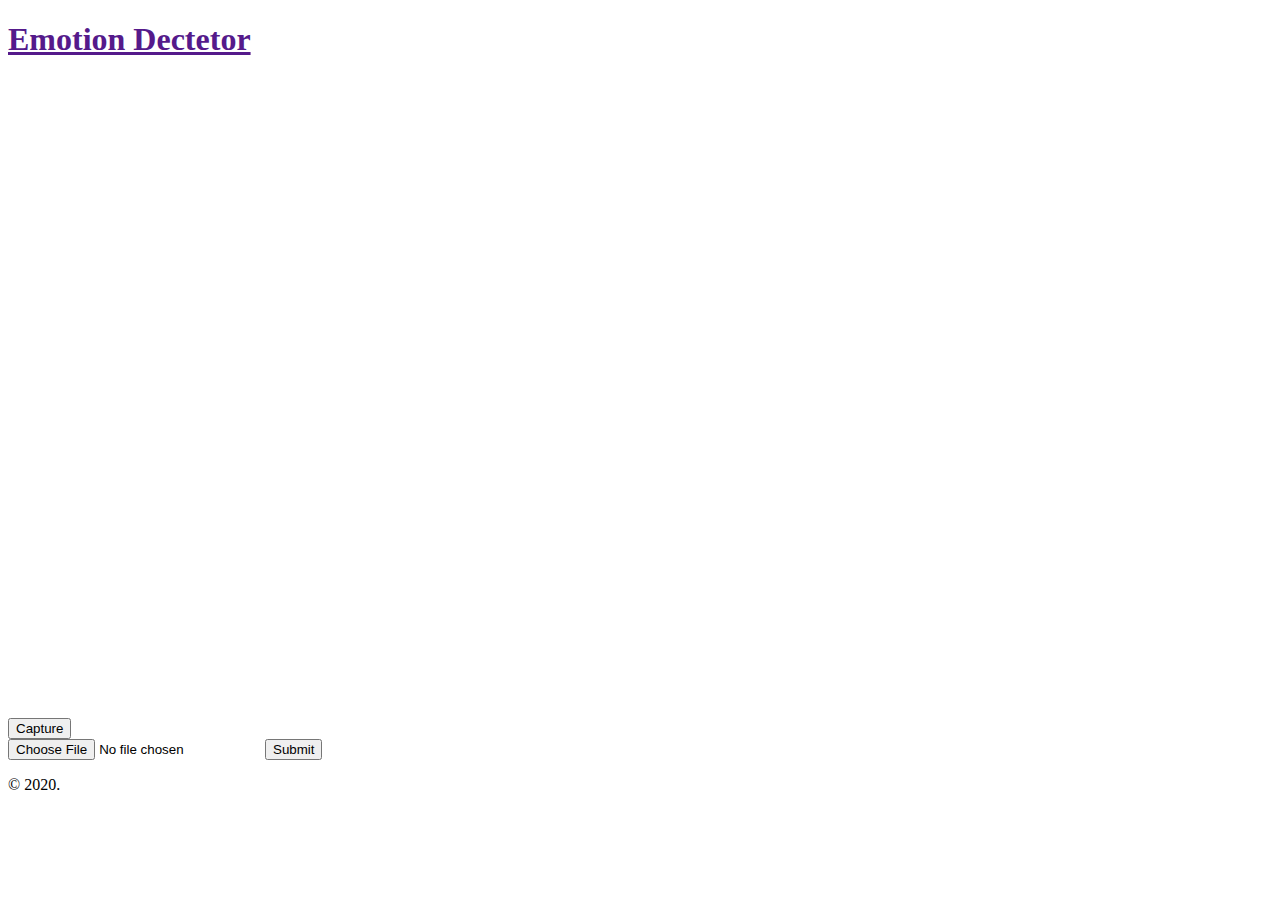
==== index.html @ e3e9b601 "Display img from choose file button" ====
<!DOCTYPE html>
<html>

<head>
    <title>Emotion Detector</title>
    <meta name="viewport" content="width=device-width, initial-scale=1">
    <link rel="stylesheet" type="text/css" href="style.css" />

</head>

<body>
    <div id="container">
        <div id="header">
            <h1><a href="">Emotion Dectetor</a></h1>
        </div>

        <div id="content">
            <!-- Stream video via webcam -->
            <div class="video-wrap">
                <video id="video" playsinline autoplay></video>
            </div>
            <div id="display">
                <!-- Webcam video snapshot -->
                <canvas id="canvas" width="640" height="480"></canvas>
            </div>
            <!-- Trigger canvas web API -->
            <div class="controller">
                <button id="snap">Capture</button>
            </div>
            <div id="select-file">
                <form action="/action_page.php">
                    <input type="file" id="myFile" name="filename">
                    <input type="submit">
                </form>
            </div> 
            <p></p>
        </div>
        
        <div id="footer">
            &copy; 2020.
        </div>
    </div>
</body>
<script>
    // START from https://www.codegrepper.com/code-examples/html/how+to+make+upload+image+button+in+html
    'use strict';

    const video = document.getElementById('video');
    const canvas = document.getElementById('canvas');
    const snap = document.getElementById("snap");
    const errorMsgElement = document.querySelector('span#errorMsg');

    const constraints = {
        audio: true,
        video: {
            width: 1280, height: 720
        }
    };

    // Access webcam
    async function init() {
        try {
            const stream = await navigator.mediaDevices.getUserMedia(constraints);
            handleSuccess(stream);
        } catch (e) {
            errorMsgElement.innerHTML = `navigator.getUserMedia error:${e.toString()}`;
        }
    }

    // Success
    function handleSuccess(stream) {
        window.stream = stream;
        video.srcObject = stream;
    }

    // Load init
    init();

    // Draw image
    var context = canvas.getContext('2d');
    snap.addEventListener("click", function () {
        context.drawImage(video, 0, 0, 640, 480);
    });

    // END from https://www.codegrepper.com/code-examples/html/how+to+make+upload+image+button+in+html

    // From http://jsfiddle.net/influenztial/qy7h5/
    var imageLoader = document.getElementById('myFile');
    imageLoader.addEventListener('change', handleImage, false);
    function handleImage(e){
        var reader = new FileReader();
        reader.onload = function(event){
            var img = new Image();
            img.onload = function(){
                context.drawImage(img,0,0, 640, 480);
            }
            img.src = event.target.result;
        }
        reader.readAsDataURL(e.target.files[0]);     
    }

    
</script>

</html>
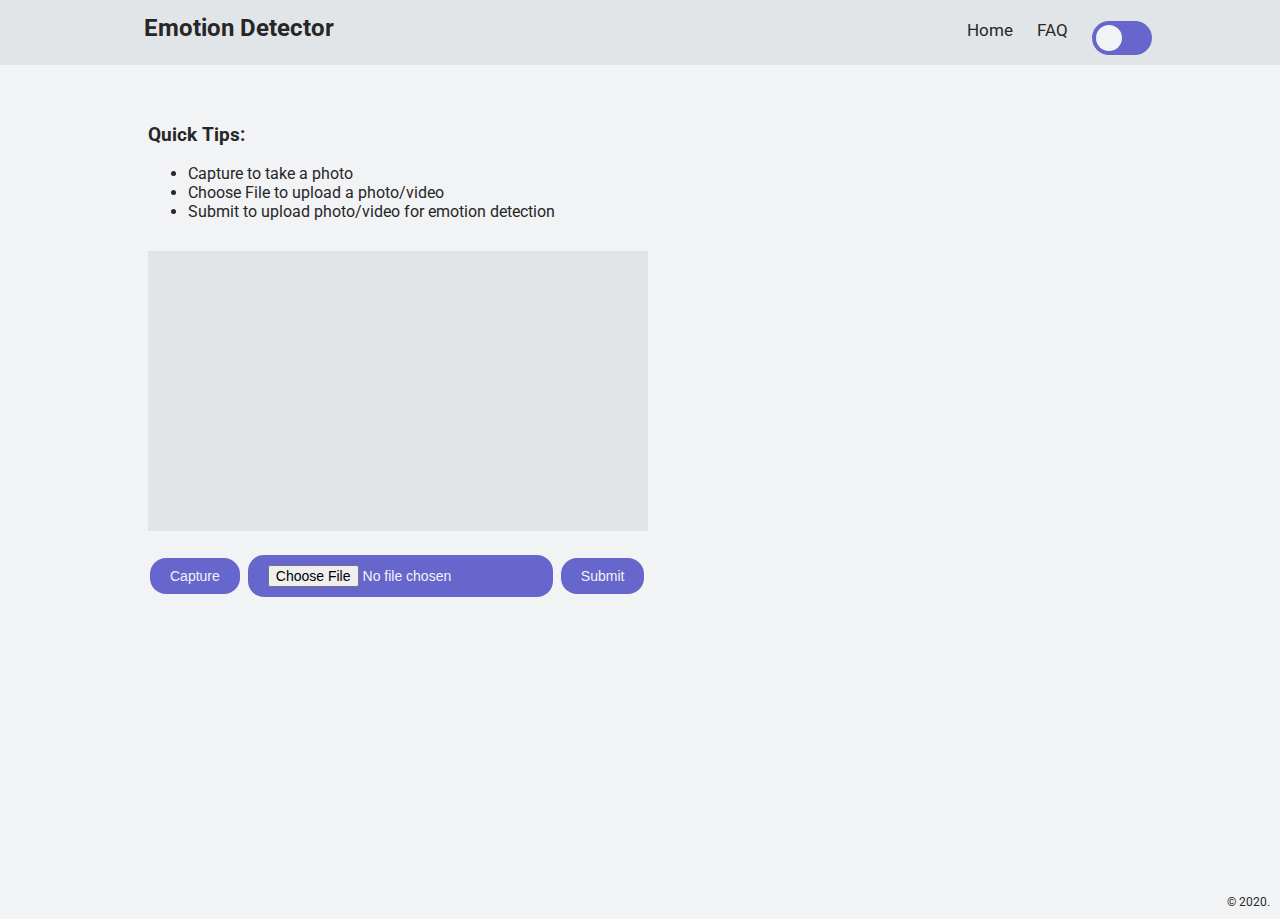
==== commit 33726d99: "some dark/light theme" ====
--- a/index.html
+++ b/index.html
@@ -2,56 +2,110 @@
 <html>
 
 <head>
+    <meta name="viewport" content="width=device-width, initial-scale=1">
+    <link rel="stylesheet" href="https://fonts.googleapis.com/css?family=Roboto">
+    <link rel="stylesheet" type="text/css" href="style.css" />
     <title>Emotion Detector</title>
-    <meta name="viewport" content="width=device-width, initial-scale=1">
-    <link rel="stylesheet" type="text/css" href="style.css" />
-
 </head>
 
 <body>
-    <div id="container">
-        <div id="header">
-            <h1><a href="">Emotion Dectetor</a></h1>
+    <div id="header">
+        <div class="nav">
+            <div class="logo">Emotion Detector</div>
+            <div class="controls-container">
+                <div class="links">
+                    <a href="">Home</a>
+                    <a href="">FAQ</a>
+                </div>
+                <div class="switch-container">
+                    <label class="switch" for="checkbox">
+                        <input type="checkbox" id="checkbox">
+                        <span class="slider round"></span>
+                    </label>
+                </div>
+            </div>
         </div>
+    </div>
+    <div id="main">
+        <div id="box-container">
+            <div id="box-1">
+                <div id="content">
+                    <div>
+                        <h3>Quick Tips:</h3>
+                        <ul>
+                            <li>Capture to take a photo</li>
+                            <li>Choose File to upload a photo/video</li>
+                            <li>Submit to upload photo/video for emotion detection</li>
+                        </ul>
+                    </div>
+                    <!-- Stream video via webcam -->
+                    <div id="media-container">
+                        <div class="video-wrap">
+                            <video id="video" playsinline autoplay></video>
+                        </div>
+                        <div id="display">
+                            <!-- Webcam video snapshot -->
+                            <canvas id="canvas" width="560" height="420"></canvas>
+                        </div>
+                    </div>
+                    <div id="buttons-container">
+                        <!-- Trigger canvas web API -->
+                        <div class="controller">
+                            <button class="pill-button" id="snap">Capture</button>
+                        </div>
+                        <div id="select-file">
+                            <input class="pill-button" type="file" id="myFile" name="filename">
+                            <input class="pill-button" type="submit" id="detectionRequest" onclick="showImage();">
+                        </div>
+                    </div>
 
-        <div id="content">
-            <!-- Stream video via webcam -->
-            <div class="video-wrap">
-                <video id="video" playsinline autoplay></video>
+                </div>
             </div>
-            <div id="display">
-                <!-- Webcam video snapshot -->
-                <canvas id="canvas" width="640" height="480"></canvas>
-            </div>
-            <!-- Trigger canvas web API -->
-            <div class="controller">
-                <button id="snap">Capture</button>
-            </div>
-            <div id="select-file">
-                <form action="/action_page.php">
-                    <input type="file" id="myFile" name="filename">
-                    <input type="submit">
-                </form>
-            </div> 
-            <p></p>
         </div>
-        
-        <div id="footer">
-            &copy; 2020.
-        </div>
+    </div>
+    <div id="footer">
+        &copy; 2020.
     </div>
 </body>
 <script>
+    //switch between light and dark style variables
+    const toggleSwitch = document.querySelector('.switch-container input[type="checkbox"]');
+    function switchTheme(e) {
+        if (e.target.checked) {
+            document.documentElement.setAttribute('data-theme', 'dark');
+            // localStorage.setItem('theme', 'dark'); not working atm.
+        }
+        else {
+            document.documentElement.setAttribute('data-theme', 'light');
+            // localStorage.setItem('theme', 'light'); not working atm.
+        }
+    }
+    toggleSwitch.addEventListener('change', switchTheme, false);
+
+    //not working atm.
+    // //pull up saved user pref if saved
+    // const currentTheme = localStorage.getItem('theme') ? localStorage.getItem('theme') : null;
+
+    // if (currentTheme) {
+    //     document.documentElement.setAttribute('data-theme', currentTheme);
+
+    //     if (currentTheme === 'dark') {
+    //         toggleSwitch.checked = true;
+    //     }
+    // }
+
+
     // START from https://www.codegrepper.com/code-examples/html/how+to+make+upload+image+button+in+html
     'use strict';
 
     const video = document.getElementById('video');
     const canvas = document.getElementById('canvas');
     const snap = document.getElementById("snap");
+    const display = document.getElementById("display");
     const errorMsgElement = document.querySelector('span#errorMsg');
 
     const constraints = {
-        audio: true,
+        audio: false,
         video: {
             width: 1280, height: 720
         }
@@ -79,6 +133,7 @@
     // Draw image
     var context = canvas.getContext('2d');
     snap.addEventListener("click", function () {
+        context.clearRect(0, 0, canvas.width, canvas.height);
         context.drawImage(video, 0, 0, 640, 480);
     });
 
@@ -87,19 +142,43 @@
     // From http://jsfiddle.net/influenztial/qy7h5/
     var imageLoader = document.getElementById('myFile');
     imageLoader.addEventListener('change', handleImage, false);
-    function handleImage(e){
+    function handleImage(e) {
         var reader = new FileReader();
-        reader.onload = function(event){
+        reader.onload = function (event) {
             var img = new Image();
-            img.onload = function(){
-                context.drawImage(img,0,0, 640, 480);
+            img.onload = function () {
+                context.clearRect(0, 0, canvas.width, canvas.height);
+                context.drawImage(img, 0, 0, 640, 480);
             }
             img.src = event.target.result;
         }
-        reader.readAsDataURL(e.target.files[0]);     
+        reader.readAsDataURL(e.target.files[0]);
     }
 
-    
+    function showImage() {
+        let img = document.createElement("img");
+        img.src = "Screen Shot 2020-10-28 at 6.42.55 PM.png"
+        img.style.width = "510px"
+        img.style.height = "280px"
+        display.innerHTML = ""
+        display.appendChild(img);
+        //document.getElementById('loadingImage').style.visibility="visible";
+    }
+/*
+                    let fakeImageLoader = document.getElementById('detectionRequest');
+                    fakeImageLoader.addEventListener('change', handleImage, false);
+                    function handleImage(e){
+                        var reader = new FileReader();
+                        reader.onload = function(event){
+                            var img = new Image();
+                            img.onload = function(){
+                                context.drawImage(img,0,0, 640, 480);
+                            }
+                            img.src = event.target.result;
+                        }
+                        reader.readAsDataURL("IMG_2447.JPG");
+                    }
+                    */
 </script>
 
 </html>--- a/style.css
+++ b/style.css
@@ -0,0 +1,227 @@
+:root {
+    --body-bg: #f2f3f5;
+    --body-clr: #272728;
+    --header-bg: #e2e5e8;
+    --link-a-clr: #272728;
+    --pill-bg: #66c;
+    --pill-clr: #f2f3f5;
+    --slider-bg: #66c;
+    --vid-bg: #e2e5e8;
+    
+}
+
+[data-theme="dark"] {
+    --body-bg: #2e3236;
+    --body-clr: #f2f3f5;
+    --header-bg: #1f2325;
+    --link-a-clr: #f2f3f5;
+    --pill-bg: #b8bbbe;
+    --pill-clr: #2e3236;
+    --vid-bg: #282c2f;
+}
+
+
+
+body {
+    margin: 0;
+    font-family: 'Roboto', sans-serif;
+    background-color: var(--body-bg);
+    color: var(--body-clr);
+}
+
+
+/*-------------------------------------------------------------*/
+/*HEADER STYLING*/
+/*-------------------------------------------------------------*/
+#header {
+    overflow: hidden;
+    top: 0;
+    width: 100%;
+    background-color: var(--header-bg);
+}
+
+.nav {
+    width: 80%;
+    margin: auto;
+}
+
+.logo {
+    float: left;
+    font-size: 24px;
+    padding: 14px 16px;
+    font-weight: bold;
+}
+
+.controls-container {
+    float: right;
+}
+
+.links {
+    display: inline-block;
+    padding: 20px 20px;
+}
+
+.switch-container {
+    display: inline-block;
+}
+
+.links a {
+    text-align: center;
+    padding: 16px 0px;
+    margin-left: 20px;
+    text-decoration: none;
+    font-size: 17px;
+    /* color: #272728; */
+    color: var(--link-a-clr);
+}
+
+
+/*-------------------------------------------------------------*/
+/*MAIN STYLING*/
+/*-------------------------------------------------------------*/
+#main {
+    width: 100%;
+    height: 800px;
+}
+
+#box-container {
+    width: 80%;
+    height: 100%;
+    display: block;
+    margin: 0px auto;
+}
+
+#box-1 {
+    display: block;
+    width: 100%; 
+    height: auto;
+    padding: 20px;
+    margin: 20px auto;
+    border-radius: 5px;
+}
+
+#media-container {
+    margin-top: 30px;
+}
+
+.video-wrap, #video{
+    float: left;
+    width: 500px;
+    height: 280px;
+    /* background-color: #e2e5e8; */
+    background-color: var(--vid-bg);
+}
+
+
+#display, #canvas {
+    float: left;
+    width: 500px;
+    height: 280px;
+}
+
+#buttons-container {
+    margin-top: 20px;
+    clear: both;
+    float: left;
+}
+
+.controller {
+    display: inline-block;
+}
+
+#select-file {
+    display: inline-block;
+}
+
+.pill-button {
+    /* background-color: #66c; */
+    background-color: var(--pill-bg);
+    border: none;
+    /* color: #f2f3f5; */
+    color: var(--pill-clr);
+    padding: 10px 20px;
+    text-align: center;
+    text-decoration: none;
+    display: inline-block;
+    margin: 4px 2px;
+    cursor: pointer;
+    border-radius: 16px;
+    /* font-weight: bold; */
+    font-size: 14px;
+}
+
+.switch-container {
+    padding-bottom: 10px;
+}
+
+#footer {
+    clear: both;
+    text-align: right;
+    padding: 10px;
+    font-size: 12px;
+}
+
+
+
+/*-------------------------------------------------------------*/
+/*LIGHTMODE/DARKMODE TOGGLE BUTTON CSS*/
+/*-------------------------------------------------------------*/
+.switch {
+    position: relative;
+    display: inline-block;
+    width: 60px;
+    height: 34px;
+  }
+  
+  .switch input { 
+    opacity: 0;
+    width: 0;
+    height: 0;
+  }
+  
+  .slider {
+    position: absolute;
+    cursor: pointer;
+    top: 0;
+    left: 0;
+    right: 0;
+    bottom: 0;
+    background-color: var(--slider-bg);
+    -webkit-transition: .4s;
+    transition: .4s;
+  }
+  
+  .slider:before {
+    position: absolute;
+    content: "";
+    height: 26px;
+    width: 26px;
+    left: 4px;
+    bottom: 4px;
+    background-color: #f2f3f5;
+    -webkit-transition: .4s;
+    transition: .4s;
+  }
+  
+  input:checked + .slider {
+    background-color: #4e5760;
+  }
+  
+  /* input:focus + .slider {
+    background-color: #4e5760;
+  } */
+  
+  input:checked + .slider:before {
+    -webkit-transform: translateX(26px);
+    -ms-transform: translateX(26px);
+    transform: translateX(26px);
+  }
+  
+  /* Rounded sliders */
+  .slider.round {
+    border-radius: 34px;
+  }
+  
+  .slider.round:before {
+    border-radius: 50%;
+  }